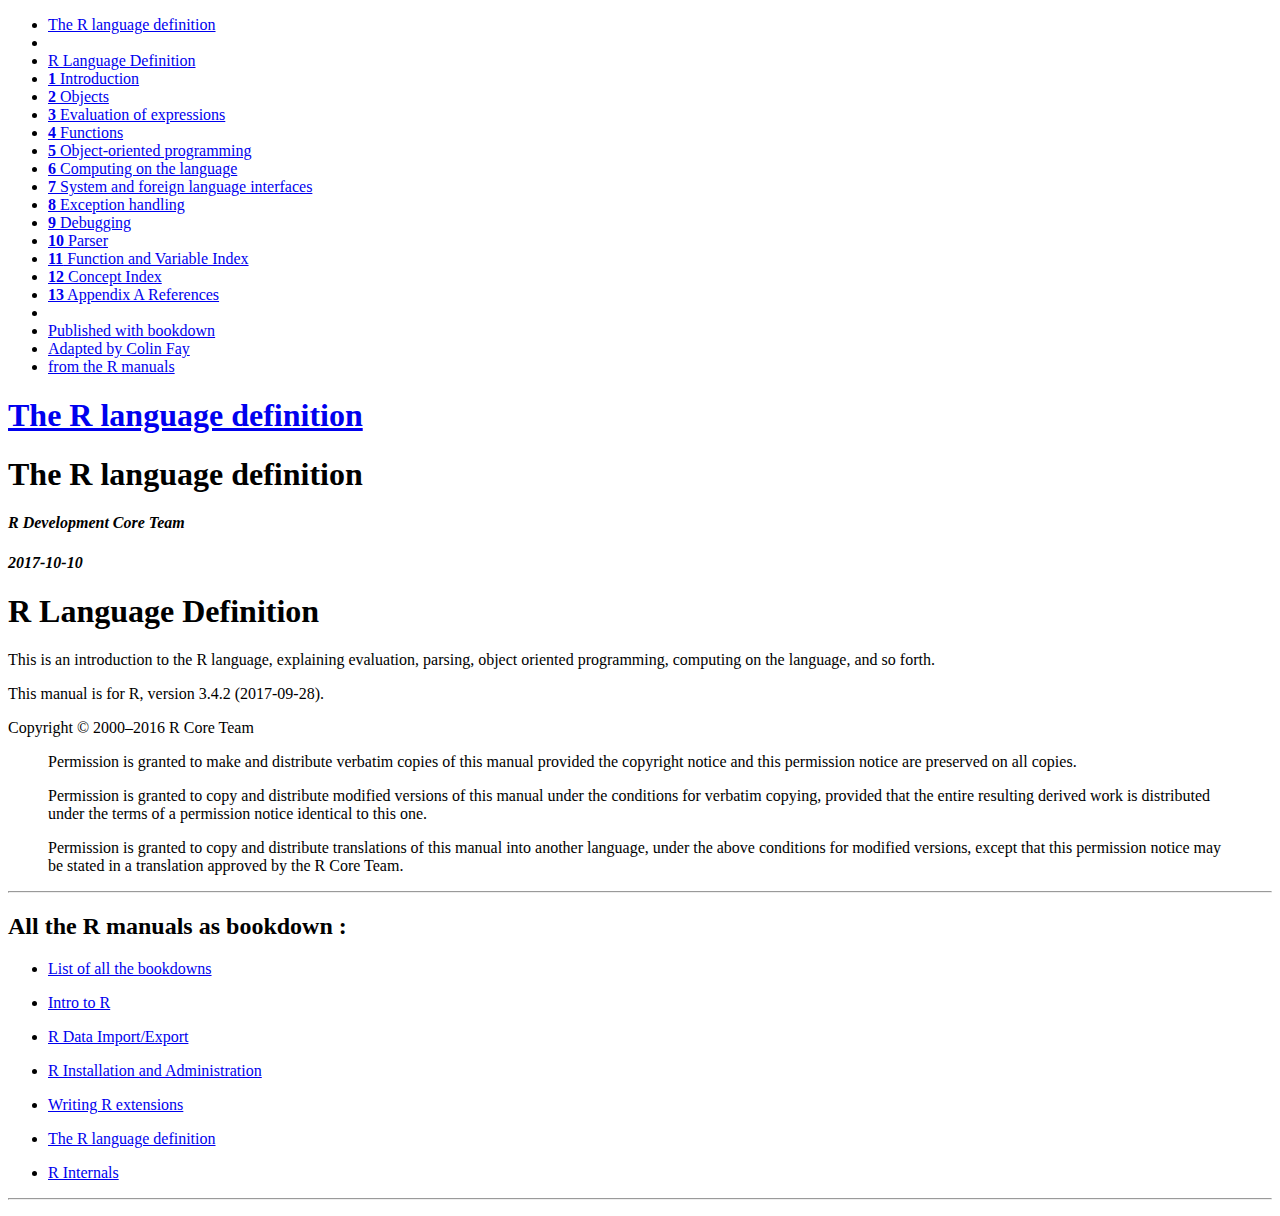
==== docs/index.html @ 647510fb "index" ====
<!DOCTYPE html>
<html >

<head>

  <meta charset="UTF-8">
  <meta http-equiv="X-UA-Compatible" content="IE=edge">
  <title>The R language definition</title>
  <meta name="description" content="A draft of The R language definition documents the language per se. That is, the objects that it works on, and the details of the expression evaluation process, which are useful to know when programming R functions.">
  <meta name="generator" content="bookdown 0.5 and GitBook 2.6.7">

  <meta property="og:title" content="The R language definition" />
  <meta property="og:type" content="book" />
  
  
  <meta property="og:description" content="A draft of The R language definition documents the language per se. That is, the objects that it works on, and the details of the expression evaluation process, which are useful to know when programming R functions." />
  <meta name="github-repo" content="ColinFay/r-language-definition" />

  <meta name="twitter:card" content="summary" />
  <meta name="twitter:title" content="The R language definition" />
  
  <meta name="twitter:description" content="A draft of The R language definition documents the language per se. That is, the objects that it works on, and the details of the expression evaluation process, which are useful to know when programming R functions." />
  

<meta name="author" content="R Development Core Team">


<meta name="date" content="2017-10-10">

  <meta name="viewport" content="width=device-width, initial-scale=1">
  <meta name="apple-mobile-web-app-capable" content="yes">
  <meta name="apple-mobile-web-app-status-bar-style" content="black">
  
  

<link rel="next" href="introduction.html">
<script src="libs/jquery-2.2.3/jquery.min.js"></script>
<link href="libs/gitbook-2.6.7/css/style.css" rel="stylesheet" />
<link href="libs/gitbook-2.6.7/css/plugin-bookdown.css" rel="stylesheet" />
<link href="libs/gitbook-2.6.7/css/plugin-highlight.css" rel="stylesheet" />
<link href="libs/gitbook-2.6.7/css/plugin-search.css" rel="stylesheet" />
<link href="libs/gitbook-2.6.7/css/plugin-fontsettings.css" rel="stylesheet" />







<!-- Global Site Tag (gtag.js) - Google Analytics -->
<script async src="https://www.googletagmanager.com/gtag/js?id=UA-65307055-1"></script>
<script>
  window.dataLayer = window.dataLayer || [];
  function gtag(){dataLayer.push(arguments);}
  gtag('js', new Date());

  gtag('config', 'UA-65307055-1');
</script>



<link rel="stylesheet" href="style.css" type="text/css" />
</head>

<body>



  <div class="book without-animation with-summary font-size-2 font-family-1" data-basepath=".">

    <div class="book-summary">
      <nav role="navigation">

<ul class="summary">
<li><a href="./">The R language definition</a></li>

<li class="divider"></li>
<li class="chapter" data-level="" data-path="index.html"><a href="index.html"><i class="fa fa-check"></i>R Language Definition</a></li>
<li class="chapter" data-level="1" data-path="introduction.html"><a href="introduction.html"><i class="fa fa-check"></i><b>1</b> Introduction</a></li>
<li class="chapter" data-level="2" data-path="objects.html"><a href="objects.html"><i class="fa fa-check"></i><b>2</b> Objects</a></li>
<li class="chapter" data-level="3" data-path="evaluation-of-expressions.html"><a href="evaluation-of-expressions.html"><i class="fa fa-check"></i><b>3</b> Evaluation of expressions</a></li>
<li class="chapter" data-level="4" data-path="functions.html"><a href="functions.html"><i class="fa fa-check"></i><b>4</b> Functions</a></li>
<li class="chapter" data-level="5" data-path="object-oriented-programming.html"><a href="object-oriented-programming.html"><i class="fa fa-check"></i><b>5</b> Object-oriented programming</a></li>
<li class="chapter" data-level="6" data-path="computing-on-the-language.html"><a href="computing-on-the-language.html"><i class="fa fa-check"></i><b>6</b> Computing on the language</a></li>
<li class="chapter" data-level="7" data-path="system-and-foreign-language-interfaces.html"><a href="system-and-foreign-language-interfaces.html"><i class="fa fa-check"></i><b>7</b> System and foreign language interfaces</a></li>
<li class="chapter" data-level="8" data-path="exception-handling.html"><a href="exception-handling.html"><i class="fa fa-check"></i><b>8</b> Exception handling</a></li>
<li class="chapter" data-level="9" data-path="debugging.html"><a href="debugging.html"><i class="fa fa-check"></i><b>9</b> Debugging</a></li>
<li class="chapter" data-level="10" data-path="parser.html"><a href="parser.html"><i class="fa fa-check"></i><b>10</b> Parser</a></li>
<li class="chapter" data-level="11" data-path="function-and-variable-index.html"><a href="function-and-variable-index.html"><i class="fa fa-check"></i><b>11</b> Function and Variable Index</a></li>
<li class="chapter" data-level="12" data-path="concept-index.html"><a href="concept-index.html"><i class="fa fa-check"></i><b>12</b> Concept Index</a></li>
<li class="chapter" data-level="13" data-path="appendix-a-references.html"><a href="appendix-a-references.html"><i class="fa fa-check"></i><b>13</b> Appendix A References</a></li>
<li class="divider"></li>
<li><a href="https://github.com/rstudio/bookdown" target="blank">Published with bookdown</a></li>
<li><a href="https://github.com/ColinFay" target="blank">Adapted by Colin Fay</a></li>
<li><a href="https://cran.r-project.org/manuals.html" target="blank">from the R manuals</a></li>
</ul>

      </nav>
    </div>

    <div class="book-body">
      <div class="body-inner">
        <div class="book-header" role="navigation">
          <h1>
            <i class="fa fa-circle-o-notch fa-spin"></i><a href="./">The R language definition</a>
          </h1>
        </div>

        <div class="page-wrapper" tabindex="-1" role="main">
          <div class="page-inner">

            <section class="normal" id="section-">
<div id="header">
<h1 class="title">The R language definition</h1>
<h4 class="author"><em>R Development Core Team</em></h4>
<h4 class="date"><em>2017-10-10</em></h4>
</div>
<div id="r-language-definition" class="section level1 unnumbered">
<h1>R Language Definition</h1>
<p>
This is an introduction to the R language, explaining evaluation, parsing, object oriented programming, computing on the language, and so forth.
</p>
<p>
This manual is for R, version 3.4.2 (2017-09-28).
</p>
<p>
Copyright © 2000–2016 R Core Team
</p>
<blockquote>
<p>
Permission is granted to make and distribute verbatim copies of this manual provided the copyright notice and this permission notice are preserved on all copies.
</p>
<p>
Permission is granted to copy and distribute modified versions of this manual under the conditions for verbatim copying, provided that the entire resulting derived work is distributed under the terms of a permission notice identical to this one.
</p>
<p>
Permission is granted to copy and distribute translations of this manual into another language, under the above conditions for modified versions, except that this permission notice may be stated in a translation approved by the R Core Team.
</p>
</blockquote>
<hr />
<h2>
All the R manuals as bookdown :
</h2>
<ul>
<li><p><a href="http://colinfay.me/r-manuals/">List of all the bookdowns</a></p></li>
<li><p><a href="http://colinfay.me/intro-to-r/">Intro to R</a></p></li>
<li><p><a href="http://colinfay.me/r-data-import-export/">R Data Import/Export</a></p></li>
<li><p><a href="http://colinfay.me/r-installation-administration/">R Installation and Administration</a></p></li>
<li><p><a href="http://colinfay.me/writing-r-extensions/">Writing R extensions</a></p></li>
<li><p><a href="http://colinfay.me/r-language-definition/">The R language definition</a></p></li>
<li><p><a href="http://colinfay.me/r-internals/">R Internals</a></p></li>
</ul>
<hr>
<p>
<a href="" id="Introduction"></a> <a href="" id="Introduction-1"></a>
</p>
<div id="calibre_pb_3" class="calibre5">

</div>
</div>
            </section>

          </div>
        </div>
      </div>

<a href="introduction.html" class="navigation navigation-next navigation-unique" aria-label="Next page"><i class="fa fa-angle-right"></i></a>
    </div>
  </div>
<script src="libs/gitbook-2.6.7/js/app.min.js"></script>
<script src="libs/gitbook-2.6.7/js/lunr.js"></script>
<script src="libs/gitbook-2.6.7/js/plugin-search.js"></script>
<script src="libs/gitbook-2.6.7/js/plugin-sharing.js"></script>
<script src="libs/gitbook-2.6.7/js/plugin-fontsettings.js"></script>
<script src="libs/gitbook-2.6.7/js/plugin-bookdown.js"></script>
<script src="libs/gitbook-2.6.7/js/jquery.highlight.js"></script>
<script>
gitbook.require(["gitbook"], function(gitbook) {
gitbook.start({
"sharing": {
"github": false,
"facebook": true,
"twitter": true,
"google": false,
"weibo": false,
"instapper": false,
"vk": false,
"all": ["facebook", "google", "twitter", "weibo", "instapaper"]
},
"fontsettings": {
"theme": "white",
"family": "sans",
"size": 2
},
"edit": {
"link": null,
"text": null
},
"download": null,
"toc": {
"collapse": "subsection"
}
});
});
</script>

</body>

</html>
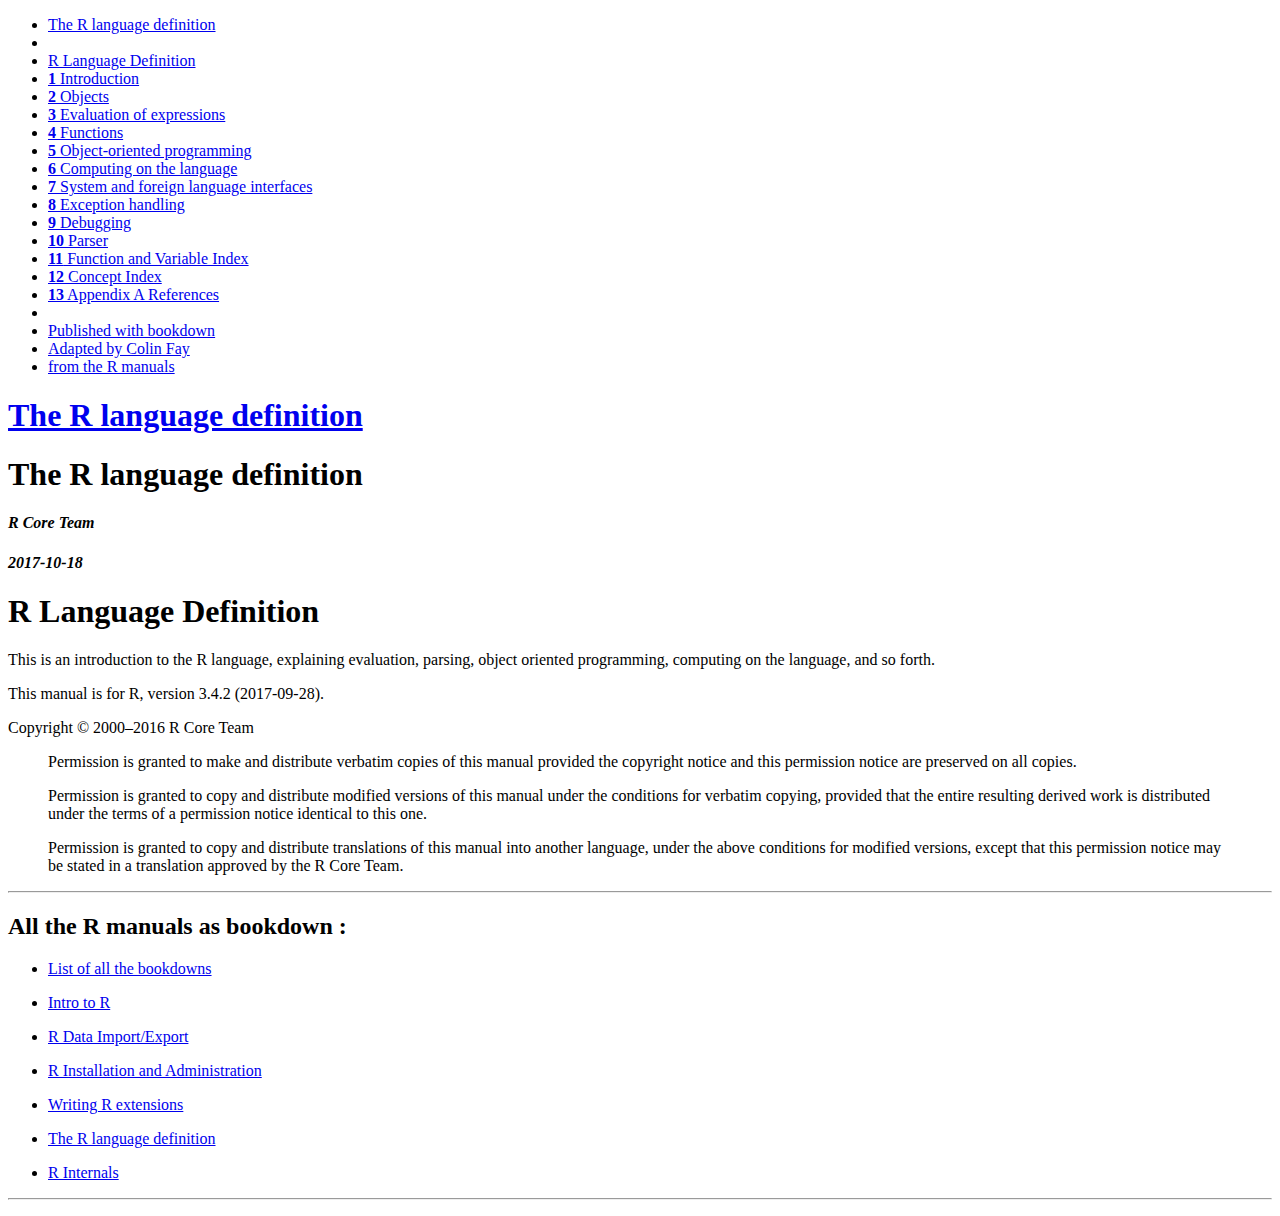
==== commit e53126cf: "update" ====
--- a/docs/index.html
+++ b/docs/index.html
@@ -22,10 +22,10 @@
   <meta name="twitter:description" content="A draft of The R language definition documents the language per se. That is, the objects that it works on, and the details of the expression evaluation process, which are useful to know when programming R functions." />
   
 
-<meta name="author" content="R Development Core Team">
-
-
-<meta name="date" content="2017-10-10">
+<meta name="author" content="R Core Team">
+
+
+<meta name="date" content="2017-10-18">
 
   <meta name="viewport" content="width=device-width, initial-scale=1">
   <meta name="apple-mobile-web-app-capable" content="yes">
@@ -112,8 +112,8 @@
             <section class="normal" id="section-">
 <div id="header">
 <h1 class="title">The R language definition</h1>
-<h4 class="author"><em>R Development Core Team</em></h4>
-<h4 class="date"><em>2017-10-10</em></h4>
+<h4 class="author"><em>R Core Team</em></h4>
+<h4 class="date"><em>2017-10-18</em></h4>
 </div>
 <div id="r-language-definition" class="section level1 unnumbered">
 <h1>R Language Definition</h1>
